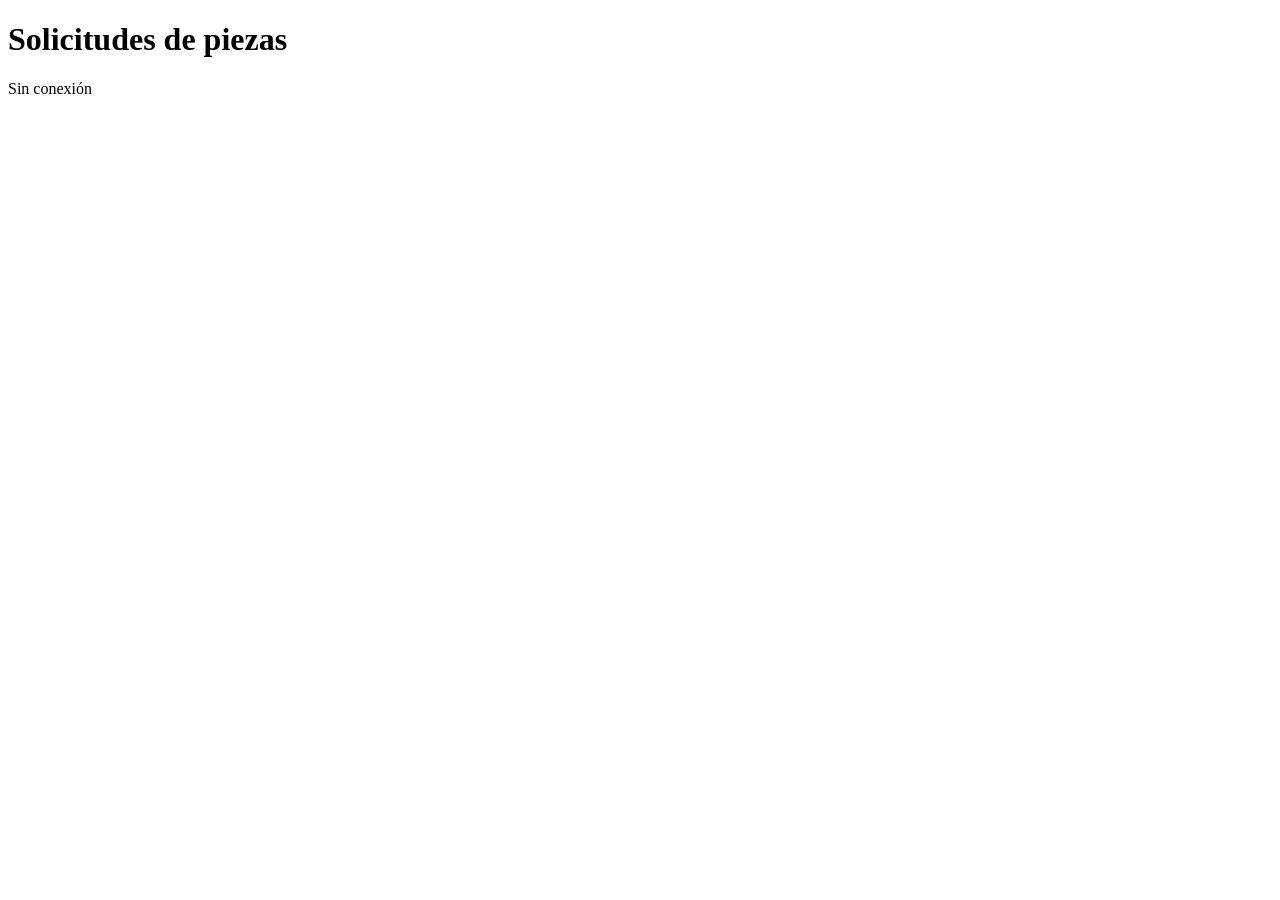
==== frontend/recepcion/index.html @ 3eb92ac9 "Initial PWA + WebSocket foundation for the auto parts broker FastAPI backend with real-time broadcas" ====
<!doctype html>
<html lang="es">
<head>
  <meta charset="utf-8">
  <meta name="viewport" content="width=device-width, initial-scale=1, viewport-fit=cover">
  <title>Yonke · Solicitudes</title>
  <meta name="description" content="Recibe solicitudes de piezas en tiempo real y envía tu cotización.">
  <meta name="theme-color" content="#ea580c">
  <link rel="manifest" href="manifest.webmanifest">
  <link rel="icon" href="/shared/icons/recepcion-192.png">
  <link rel="apple-touch-icon" href="/shared/icons/recepcion-180.png">
  <meta name="apple-mobile-web-app-capable" content="yes">
  <meta name="mobile-web-app-capable" content="yes">
  <meta name="apple-mobile-web-app-status-bar-style" content="black-translucent">
  <meta name="apple-mobile-web-app-title" content="Yonke">
  <link rel="stylesheet" href="/shared/styles.css">
</head>
<body data-app="recepcion">
  <header class="topbar">
    <h1 id="title">Solicitudes de piezas</h1>
    <button id="install" class="ghost" hidden>Instalar</button>
    <span id="status" class="status" data-state="offline">Sin conexión</span>
  </header>

  <!-- 1. Activation: typed once, when the broker installs the app -->
  <main id="login" hidden>
    <div class="screen-center">
      <form id="login-form" class="card stack" style="width: min(420px, 100%)">
        <h2 style="margin: 0">Activar este dispositivo</h2>
        <p class="muted" style="margin: 0">Escribe el código de acceso que te dio el intermediario.</p>
        <div>
          <label for="token">Código de acceso</label>
          <input id="token" class="token-input" autocomplete="off" autocapitalize="characters"
                 spellcheck="false" placeholder="XXXX-XXXX-XXXX" required>
        </div>
        <button class="block" type="submit">Entrar</button>
        <p id="login-error" class="banner danger" hidden></p>
      </form>
    </div>
  </main>

  <!-- 2. Live feed of part requests -->
  <main id="feed" hidden>
    <div id="denied" class="banner danger" hidden></div>
    <div id="expiry" class="banner warn" hidden></div>
    <div id="alerts-banner" class="banner info row" hidden>
      <span class="grow">Activa el sonido para enterarte al instante de cada solicitud.</span>
      <button id="enable-alerts" class="sm">Activar alertas</button>
    </div>
    <div id="requests"></div>
    <p id="empty" class="empty" hidden>
      No hay solicitudes abiertas.<br>Deja la app abierta: las nuevas aparecen aquí al instante.
    </p>
    <p class="center small muted">
      <span id="whoami"></span> ·
      <a href="#" id="logout" class="muted">Cambiar código</a>
    </p>
  </main>

  <script type="module" src="app.js"></script>
</body>
</html>
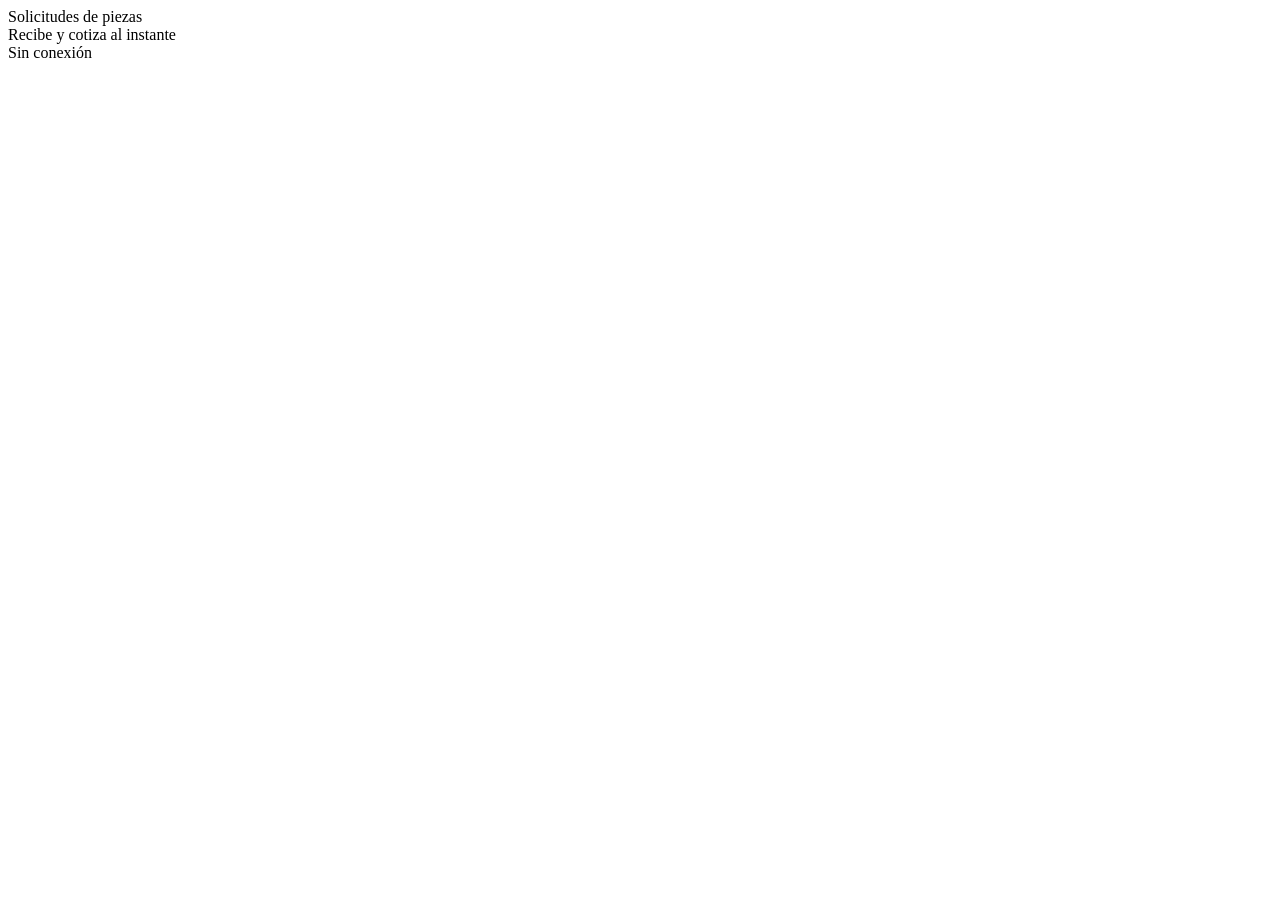
==== commit 68193a54: "Add photos to requests and quotes; redesign both apps Yonkes identify parts faster from a picture, a" ====
--- a/frontend/recepcion/index.html
+++ b/frontend/recepcion/index.html
@@ -5,36 +5,46 @@
   <meta name="viewport" content="width=device-width, initial-scale=1, viewport-fit=cover">
   <title>Yonke · Solicitudes</title>
   <meta name="description" content="Recibe solicitudes de piezas en tiempo real y envía tu cotización.">
-  <meta name="theme-color" content="#ea580c">
+  <meta name="theme-color" content="#ffffff" media="(prefers-color-scheme: light)">
+  <meta name="theme-color" content="#141417" media="(prefers-color-scheme: dark)">
   <link rel="manifest" href="manifest.webmanifest">
   <link rel="icon" href="/shared/icons/recepcion-192.png">
   <link rel="apple-touch-icon" href="/shared/icons/recepcion-180.png">
   <meta name="apple-mobile-web-app-capable" content="yes">
   <meta name="mobile-web-app-capable" content="yes">
-  <meta name="apple-mobile-web-app-status-bar-style" content="black-translucent">
+  <meta name="apple-mobile-web-app-status-bar-style" content="default">
   <meta name="apple-mobile-web-app-title" content="Yonke">
   <link rel="stylesheet" href="/shared/styles.css">
 </head>
 <body data-app="recepcion">
   <header class="topbar">
-    <h1 id="title">Solicitudes de piezas</h1>
-    <button id="install" class="ghost" hidden>Instalar</button>
+    <div class="brand">
+      <div class="brand-mark" data-icon="wrench"></div>
+      <div class="brand-text">
+        <div class="brand-title" id="title">Solicitudes de piezas</div>
+        <div class="brand-sub" id="subtitle">Recibe y cotiza al instante</div>
+      </div>
+    </div>
+    <button id="install" class="secondary sm" hidden><span data-icon="download"></span>Instalar</button>
     <span id="status" class="status" data-state="offline">Sin conexión</span>
   </header>
 
-  <!-- 1. Activation: typed once, when the broker installs the app -->
+  <!-- 1. Activation: typed once, when the device is set up -->
   <main id="login" hidden>
     <div class="screen-center">
-      <form id="login-form" class="card stack" style="width: min(420px, 100%)">
-        <h2 style="margin: 0">Activar este dispositivo</h2>
-        <p class="muted" style="margin: 0">Escribe el código de acceso que te dio el intermediario.</p>
+      <form id="login-form" class="card stack" style="width: min(400px, 100%); padding: 28px">
+        <div>
+          <div class="brand-mark" data-icon="key" style="width: 44px; height: 44px; border-radius: 12px; margin-bottom: 16px"></div>
+          <h1 class="card-title" style="font-size: 1.3rem">Activa este dispositivo</h1>
+          <p class="card-sub">Escribe el código de acceso que te compartimos.</p>
+        </div>
         <div>
           <label for="token">Código de acceso</label>
           <input id="token" class="token-input" autocomplete="off" autocapitalize="characters"
                  spellcheck="false" placeholder="XXXX-XXXX-XXXX" required>
         </div>
         <button class="block" type="submit">Entrar</button>
-        <p id="login-error" class="banner danger" hidden></p>
+        <p id="login-error" class="notice danger" hidden></p>
       </form>
     </div>
   </main>
@@ -43,17 +53,22 @@
   <main id="feed" hidden>
     <div id="denied" class="banner danger" hidden></div>
     <div id="expiry" class="banner warn" hidden></div>
-    <div id="alerts-banner" class="banner info row" hidden>
-      <span class="grow">Activa el sonido para enterarte al instante de cada solicitud.</span>
-      <button id="enable-alerts" class="sm">Activar alertas</button>
+    <div id="alerts-banner" class="banner info" hidden>
+      <span data-icon="bell"></span>
+      <span class="grow">Activa las alertas para enterarte al instante de cada solicitud nueva.</span>
+      <button id="enable-alerts" class="sm">Activar</button>
     </div>
-    <div id="requests"></div>
-    <p id="empty" class="empty" hidden>
-      No hay solicitudes abiertas.<br>Deja la app abierta: las nuevas aparecen aquí al instante.
-    </p>
-    <p class="center small muted">
-      <span id="whoami"></span> ·
-      <a href="#" id="logout" class="muted">Cambiar código</a>
+
+    <div id="requests" class="list"></div>
+
+    <div id="empty" class="empty" hidden>
+      <div class="empty-icon" data-icon="inbox"></div>
+      <strong>Por ahora no hay solicitudes</strong>
+      <p>Deja la app abierta: te avisamos en cuanto llegue una nueva.</p>
+    </div>
+
+    <p class="footer-note">
+      <span id="whoami"></span> · <a href="#" id="logout">Cambiar código</a>
     </p>
   </main>
 
